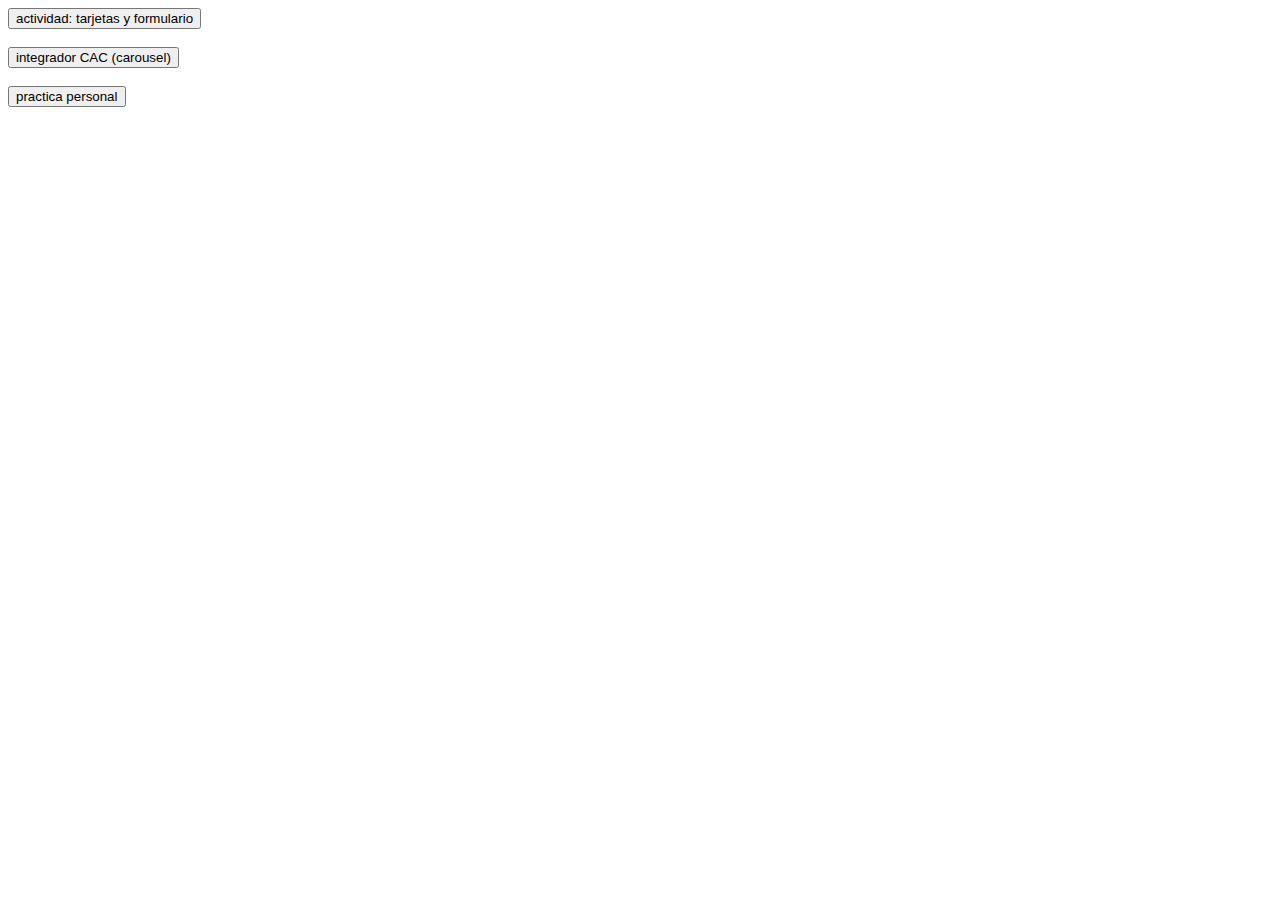
==== index.html @ ccdedf4b "Update index.html" ====
<!DOCTYPE html>
<html lang="en">

<head>
  <meta charset="UTF-8">
  <meta http-equiv="X-UA-Compatible" content="IE=edge">
  <meta name="viewport" content="width=device-width, initial-scale=1.0">
  <title>indice</title>
  <!-- Bootstrap CSS v5.2.0-beta1 -->
  <link rel="stylesheet" href="https://cdn.jsdelivr.net/npm/bootstrap@5.2.0/dist/css/bootstrap.min.css"
    integrity="sha384-gH2yIJqKdNHPEq0n4Mqa/HGKIhSkIHeL5AyhkYV8i59U5AR6csBvApHHNl/vI1Bx" crossorigin="anonymous">




</head>

<body>
  <div class="justify-content-center" >
  <div>
    <a href="actividad tarjetas/index.html"><button type="button" class="btn btn-secondary btn-lg btn-block">actividad:
        tarjetas y formulario</button></a>
  </div>
  <br>
  <div>
    <a href="integrador bootstrap/index.html"><button type="button"
        class="btn btn-secondary btn-lg btn-block">integrador CAC (carousel)</button></a>
  </div>
  <br>
  <div>
    <a href="integrador personal/index.html"><button type="button"
        class="btn btn-secondary btn-lg btn-block">practica personal</button></a>
  </div>
  </div>
</body>

</html>
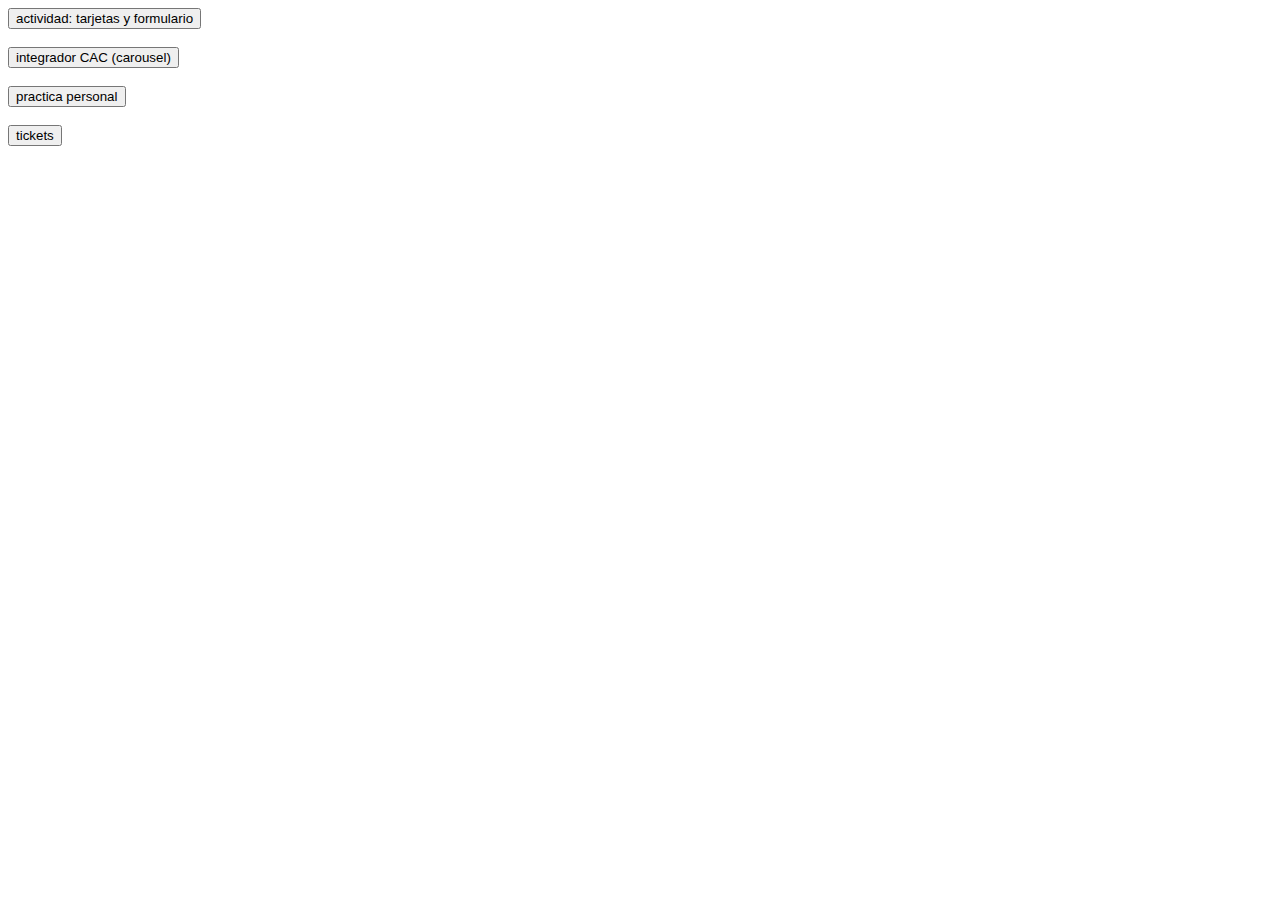
==== commit 3d027031: "Update index.html" ====
--- a/index.html
+++ b/index.html
@@ -18,7 +18,7 @@
 <body>
   <div class="justify-content-center" >
   <div>
-    <a href="actividad tarjetas/index.html"><button type="button" class="btn btn-secondary btn-lg btn-block">actividad:
+    <a href="actividad tarjetas/index.html"><button type="button" class="btn btn-secondary btn-lg btn-default">actividad:
         tarjetas y formulario</button></a>
   </div>
   <br>
@@ -31,6 +31,11 @@
     <a href="integrador personal/index.html"><button type="button"
         class="btn btn-secondary btn-lg btn-block">practica personal</button></a>
   </div>
+  <br>
+  <div>
+    <a href="integrador bootstrap/tickets.html"><button type="button"
+        class="btn btn-secondary btn-lg btn-block">tickets</button></a>
+  </div>
   </div>
 </body>
 
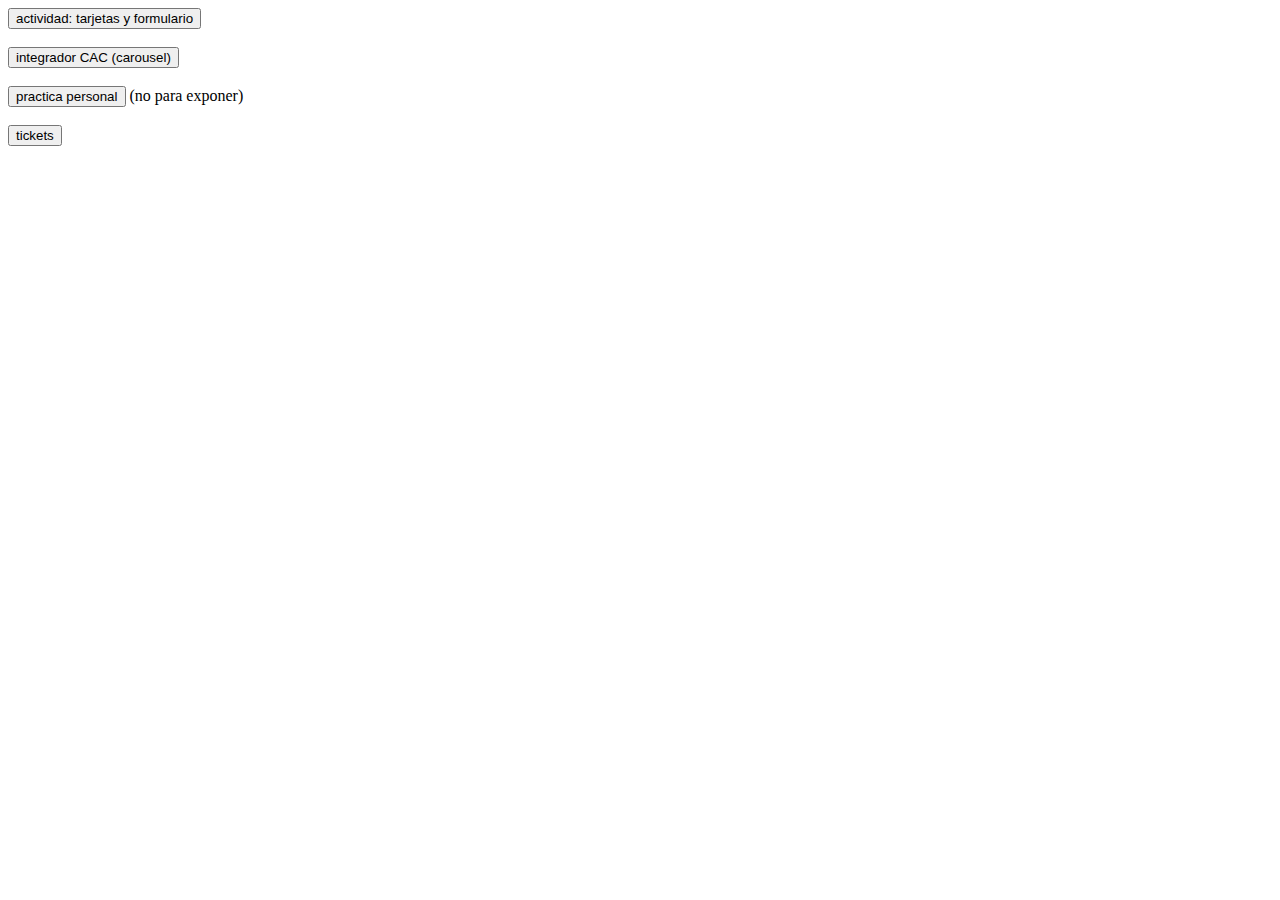
==== commit fecb8bd1: "Update index.html" ====
--- a/index.html
+++ b/index.html
@@ -16,10 +16,10 @@
 </head>
 
 <body>
-  <div class="justify-content-center" >
+  <div class="justify-content-center mx-5">
   <div>
-    <a href="actividad tarjetas/index.html"><button type="button" class="btn btn-secondary btn-lg btn-default">actividad:
-        tarjetas y formulario</button></a>
+    <a href="actividad tarjetas/index.html"><button type="button" 
+        class="btn btn-secondary btn-lg btn-default">actividad: tarjetas y formulario</button></a>
   </div>
   <br>
   <div>
@@ -29,7 +29,7 @@
   <br>
   <div>
     <a href="integrador personal/index.html"><button type="button"
-        class="btn btn-secondary btn-lg btn-block">practica personal</button></a>
+        class="btn btn-secondary btn-lg btn-block">practica personal</button></a> (no para exponer)
   </div>
   <br>
   <div>
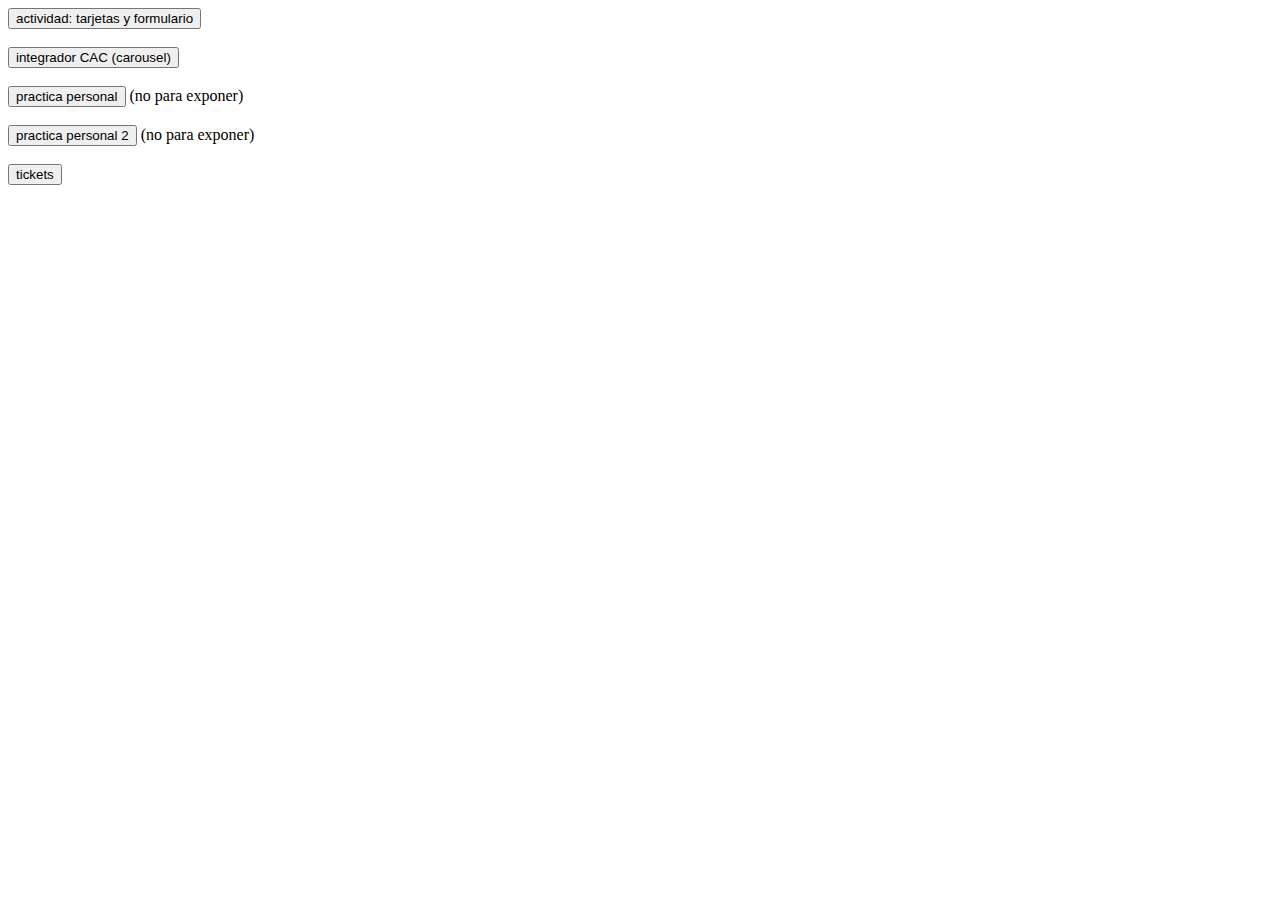
==== commit 42536e2b: "added practica 2" ====
--- a/index.html
+++ b/index.html
@@ -33,6 +33,11 @@
   </div>
   <br>
   <div>
+    <a href="https://zorakdev.github.io/zorak_audio/"><button type="button"
+        class="btn btn-secondary btn-lg btn-block">practica personal 2</button></a> (no para exponer)
+  </div>
+  <br>
+  <div>
     <a href="integrador bootstrap/tickets.html"><button type="button"
         class="btn btn-secondary btn-lg btn-block">tickets</button></a>
   </div>
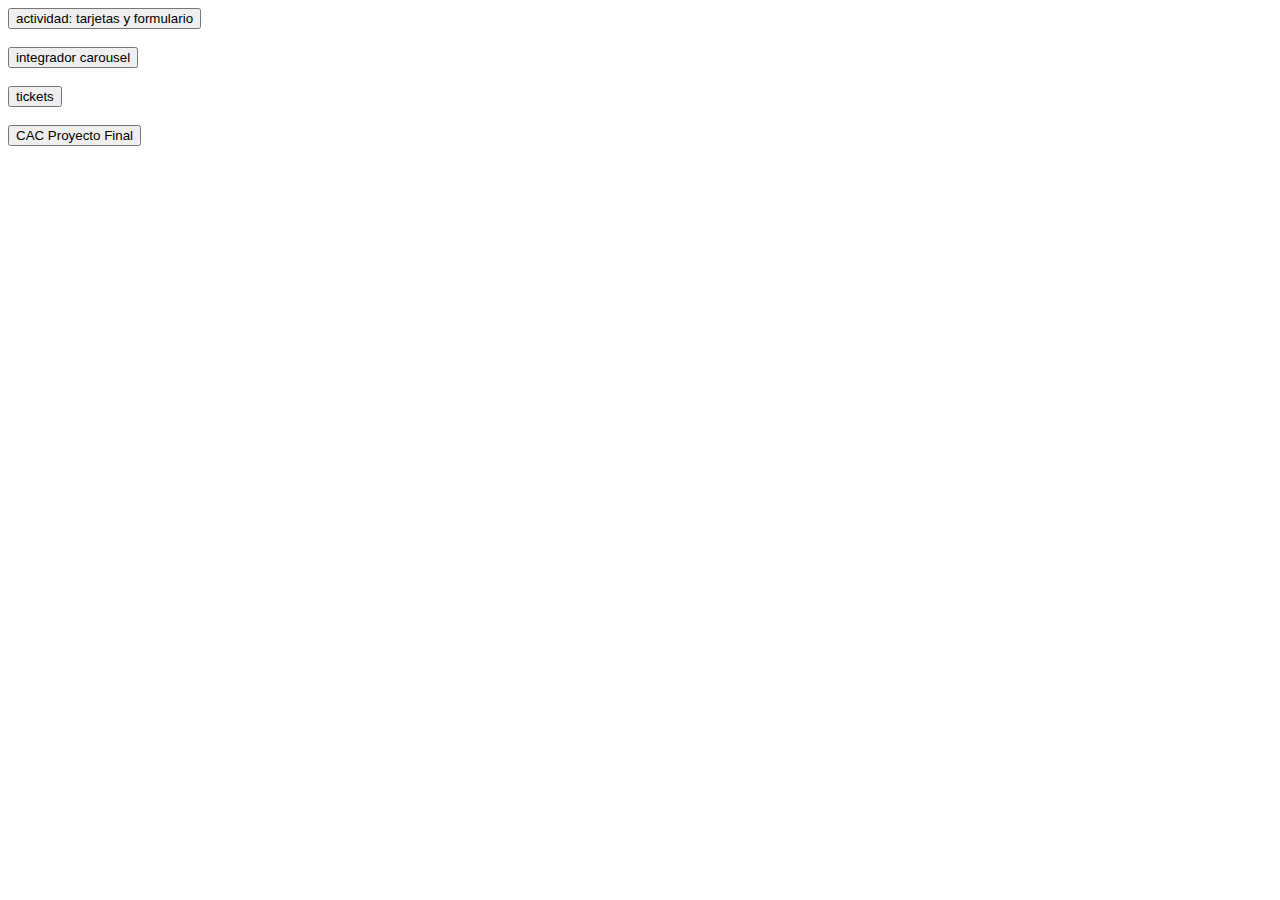
==== commit 22aa989e: "proyecto final" ====
--- a/index.html
+++ b/index.html
@@ -24,23 +24,19 @@
   <br>
   <div>
     <a href="integrador bootstrap/index.html"><button type="button"
-        class="btn btn-secondary btn-lg btn-block">integrador CAC (carousel)</button></a>
-  </div>
-  <br>
-  <div>
-    <a href="integrador personal/index.html"><button type="button"
-        class="btn btn-secondary btn-lg btn-block">practica personal</button></a> (no para exponer)
-  </div>
-  <br>
-  <div>
-    <a href="https://zorakdev.github.io/zorak_audio/"><button type="button"
-        class="btn btn-secondary btn-lg btn-block">practica personal 2</button></a> (no para exponer)
+        class="btn btn-secondary btn-lg btn-block">integrador carousel</button></a>
   </div>
   <br>
   <div>
     <a href="integrador bootstrap/tickets.html"><button type="button"
         class="btn btn-secondary btn-lg btn-block">tickets</button></a>
   </div>
+  <br>
+  <div>
+    <a href="cac-proyecto/src/main/webapp/index.html"><button type="button"
+        class="btn btn-secondary btn-lg btn-block">CAC Proyecto Final</button></a>
+  </div>
+ 
   </div>
 </body>
 
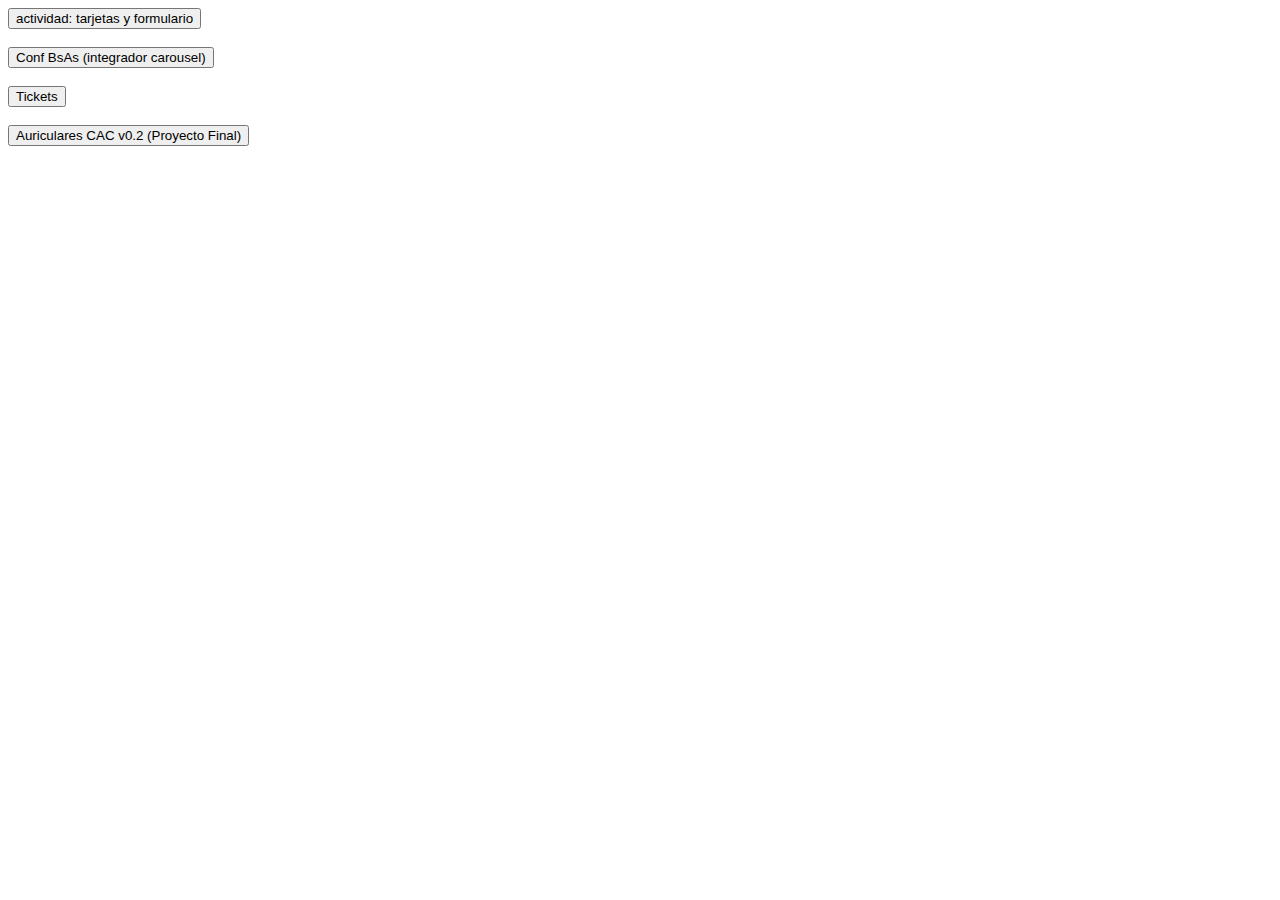
==== commit 7e889915: "update index" ====
--- a/index.html
+++ b/index.html
@@ -24,17 +24,17 @@
   <br>
   <div>
     <a href="integrador bootstrap/index.html"><button type="button"
-        class="btn btn-secondary btn-lg btn-block">integrador carousel</button></a>
+        class="btn btn-secondary btn-lg btn-block">Conf BsAs (integrador carousel)</button></a>
   </div>
   <br>
   <div>
     <a href="integrador bootstrap/tickets.html"><button type="button"
-        class="btn btn-secondary btn-lg btn-block">tickets</button></a>
+        class="btn btn-secondary btn-lg btn-block">Tickets</button></a>
   </div>
   <br>
   <div>
     <a href="cac-proyecto/src/main/webapp/index.html"><button type="button"
-        class="btn btn-secondary btn-lg btn-block">CAC Proyecto Final</button></a>
+        class="btn btn-secondary btn-lg btn-block">Auriculares CAC v0.2 (Proyecto Final)</button></a>
   </div>
  
   </div>
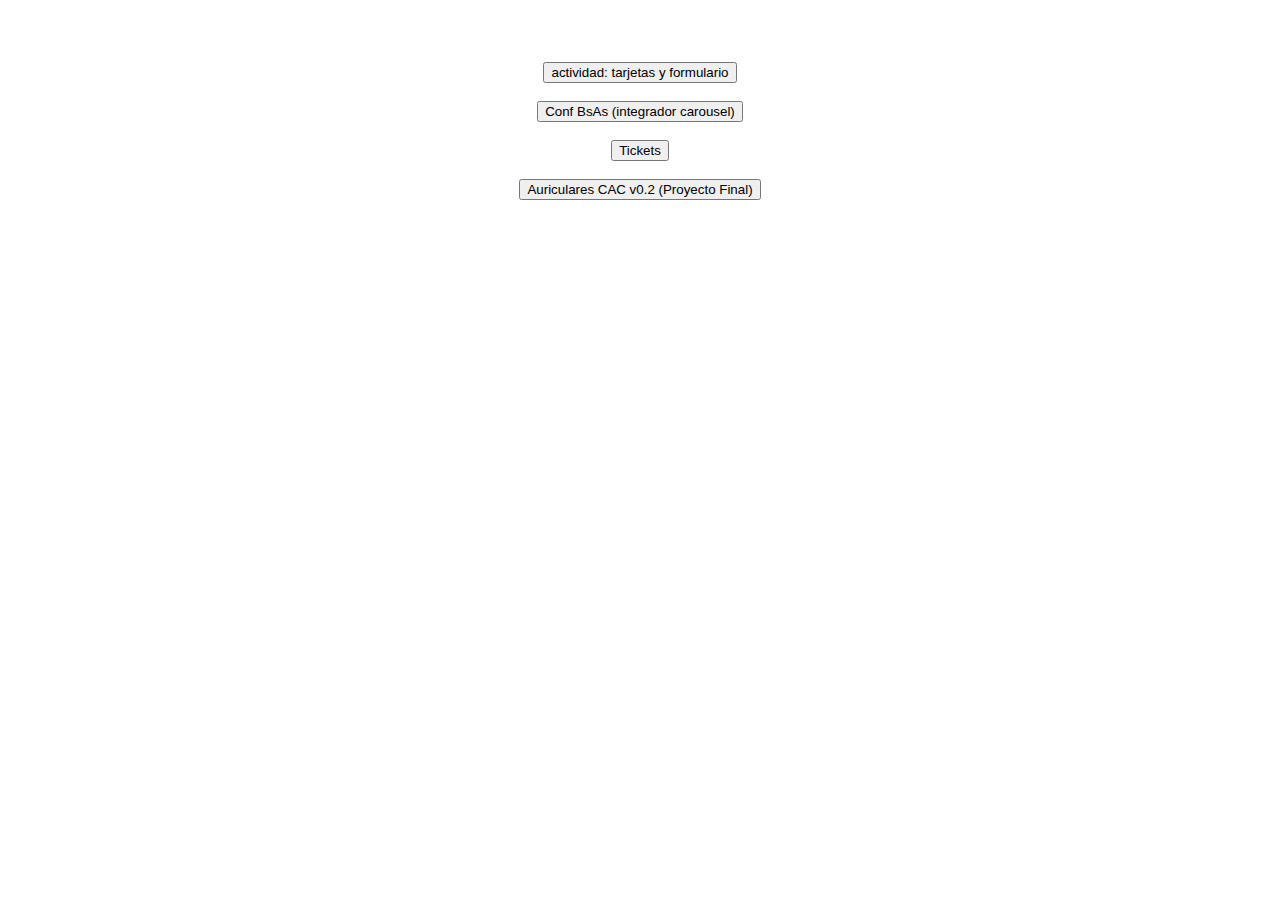
==== commit 13a51399: "Update index.html" ====
--- a/index.html
+++ b/index.html
@@ -16,6 +16,17 @@
 </head>
 
 <body>
+<center>
+  <div class="container">
+
+    <div class="row h-100">
+      <div class="col-sm-12 my-auto">
+          <div class="card card-block w-25 mx-auto">
+            <br><br><br>
+
+
+
+
   <div class="justify-content-center mx-5">
   <div>
     <a href="actividad tarjetas/index.html"><button type="button" 
@@ -36,8 +47,17 @@
     <a href="cac-proyecto/src/main/webapp/index.html"><button type="button"
         class="btn btn-secondary btn-lg btn-block">Auriculares CAC v0.2 (Proyecto Final)</button></a>
   </div>
- 
   </div>
+
+</div>
+</div>
+</div>
+
+
+</div>
+
+
+</center>
 </body>
 
 </html>